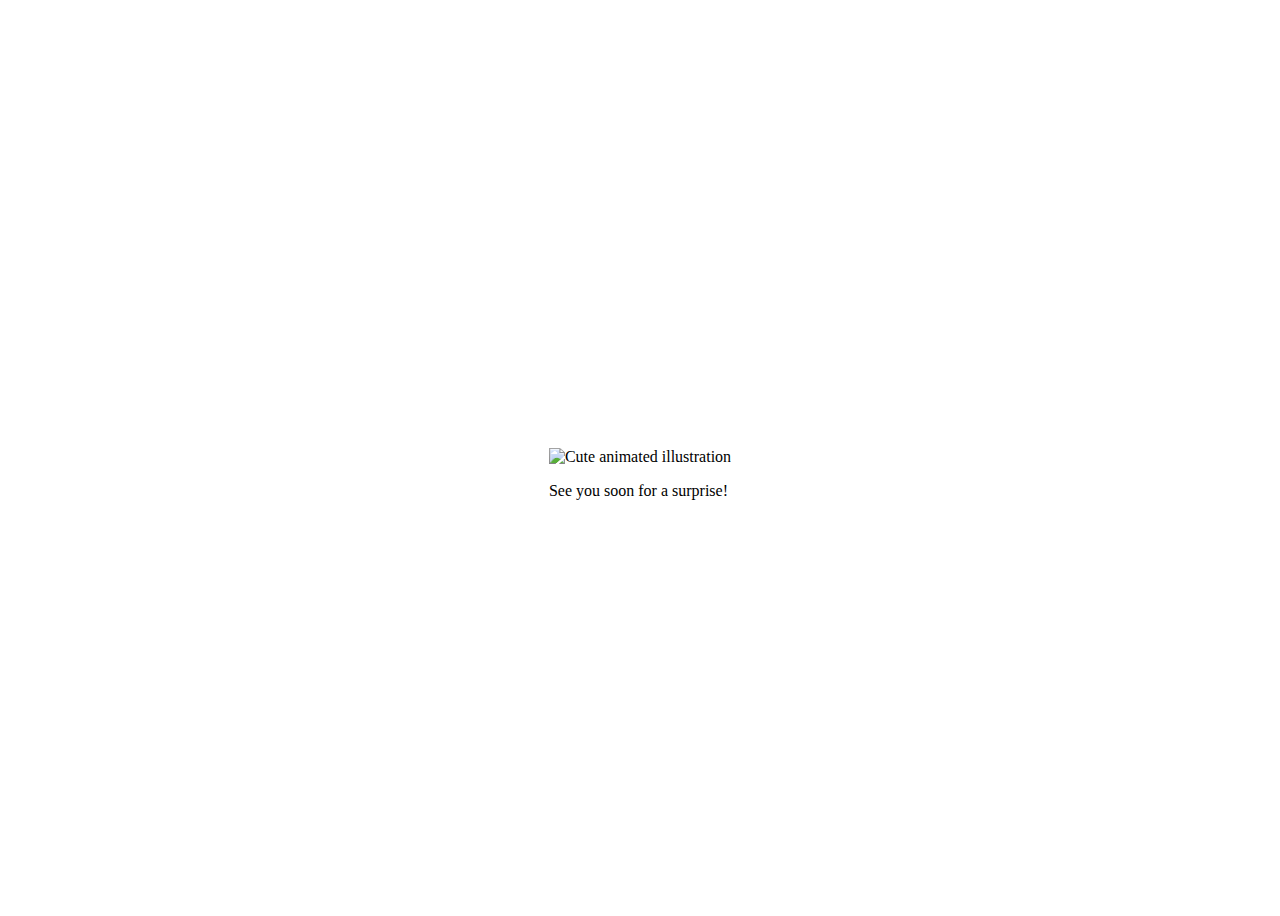
==== yes.html @ 0efaafd9 "Create yes.html" ====
<!DOCTYPE html>
<html lang="en">
  <head>
    <link rel="stylesheet" href="./yesstyles.css">

  </head>
  <body>
    <div class="container">
      <div >
        <h1 class = "header_text">Yippie!!! </h1>
      </div>
      <div class="gif_container">
        <img src="./style/images/cute-cat.gif" alt="Cute animated illustration">
      </div>
      <p class = "text"> See you soon for a surprise!</p>
    </div>
  </body>
</html>
---- yesstyles.css ----
body
{
    display: flex;
    justify-content: center;
    align-items: center;
    height: 100vh;
    bachground-color: #F8C8DC;
}

/*position the "no" button absolutely within the body*/

#noButton
{
    position: absolute;
    margin-left: 150px;
    transition: 0.5s;
    /*smooth movement*/
}

#yesButton
{  
    position: absolute;
    margin-right: 150px;
    /*smooth movement*/
}

.header_text
{
    font-family: 'Nunito';
    font-size: 25px;
    font-weight: bold;
    color: white;
    text-align: center;
    margin-top: 20px;
    margin-bottom: 0px;
}

.buttons
{
    display: flex;
    flex-direction: row;
    justify-content: center;
    align-items: center;
    margin-top: 20px;
    margin-left: 20px;
    /*optional: adds some space between the buttons*/
}

.btn
{
    background-color: #FFB6C1;
    color: white;
    padding: 15px 32px;
    text-align: center;
    display: inline-block;
    font-size: 16px;
    margin: 4px 2px;
    cursor: pointer;
    border: none;
    border-radius: 12px;
    transition: background-color 0.3s ease;
}

.btn:hover
{
    background-color: #FAF9F6;
}

.gif_container
{
    display: flex;
    justify-content: center;
    align-items: center;
}
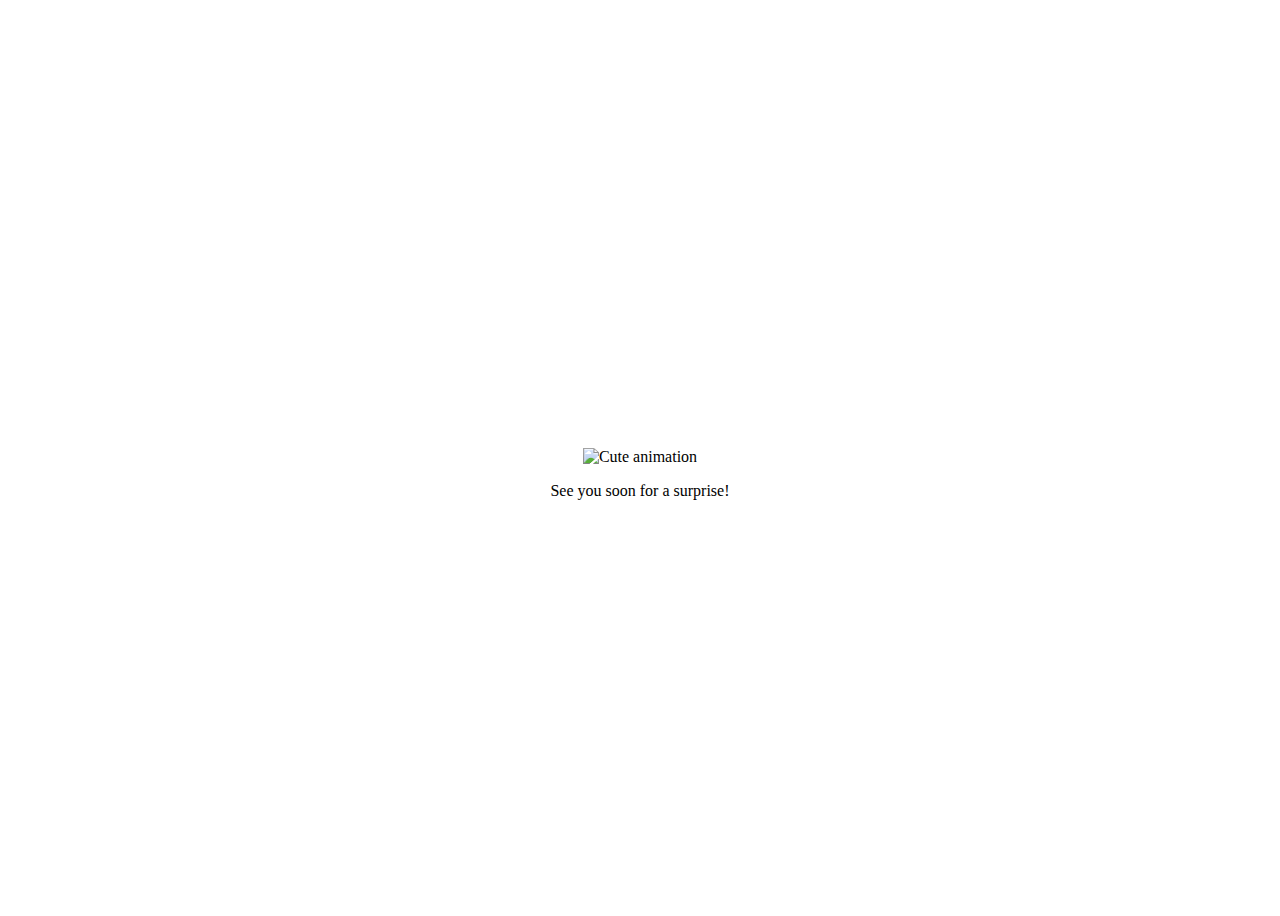
==== commit 61d5b405: "Update yes.html" ====
--- a/yes.html
+++ b/yes.html
@@ -1,7 +1,7 @@
 <!DOCTYPE html>
 <html lang="en">
   <head>
-    <link rel="stylesheet" href="./yesstyles.css">
+    <link rel="stylesheet" href="./style/css/yesstyles.css">
 
   </head>
   <body>
@@ -10,7 +10,7 @@
         <h1 class = "header_text">Yippie!!! </h1>
       </div>
       <div class="gif_container">
-        <img src="./style/images/cute-cat.gif" alt="Cute animated illustration">
+        <img src="https://i.pinimg.com/originals/cd/4f/81/cd4f8199d49badf7b90277f8b13f5186.gif" alt="Cute animation">
       </div>
       <p class = "text"> See you soon for a surprise!</p>
     </div>
--- a/style/css/yesstyles.css
+++ b/style/css/yesstyles.css
@@ -0,0 +1,74 @@
+body
+{
+    display: flex;
+    justify-content: center;
+    align-items: center;
+    height: 100vh;
+    bachground-color: #F8C8DC;
+}
+
+/*position the "no" button absolutely within the body*/
+
+#noButton
+{
+    position: absolute;
+    margin-left: 150px;
+    transition: 0.5s;
+    /*smooth movement*/
+}
+
+#yesButton
+{  
+    position: absolute;
+    margin-right: 150px;
+    /*smooth movement*/
+}
+
+.header_text
+{
+    font-family: 'Nunito';
+    font-size: 25px;
+    font-weight: bold;
+    color: white;
+    text-align: center;
+    margin-top: 20px;
+    margin-bottom: 0px;
+}
+
+.buttons
+{
+    display: flex;
+    flex-direction: row;
+    justify-content: center;
+    align-items: center;
+    margin-top: 20px;
+    margin-left: 20px;
+    /*optional: adds some space between the buttons*/
+}
+
+.btn
+{
+    background-color: #FFB6C1;
+    color: white;
+    padding: 15px 32px;
+    text-align: center;
+    display: inline-block;
+    font-size: 16px;
+    margin: 4px 2px;
+    cursor: pointer;
+    border: none;
+    border-radius: 12px;
+    transition: background-color 0.3s ease;
+}
+
+.btn:hover
+{
+    background-color: #FAF9F6;
+}
+
+.gif_container
+{
+    display: flex;
+    justify-content: center;
+    align-items: center;
+}
